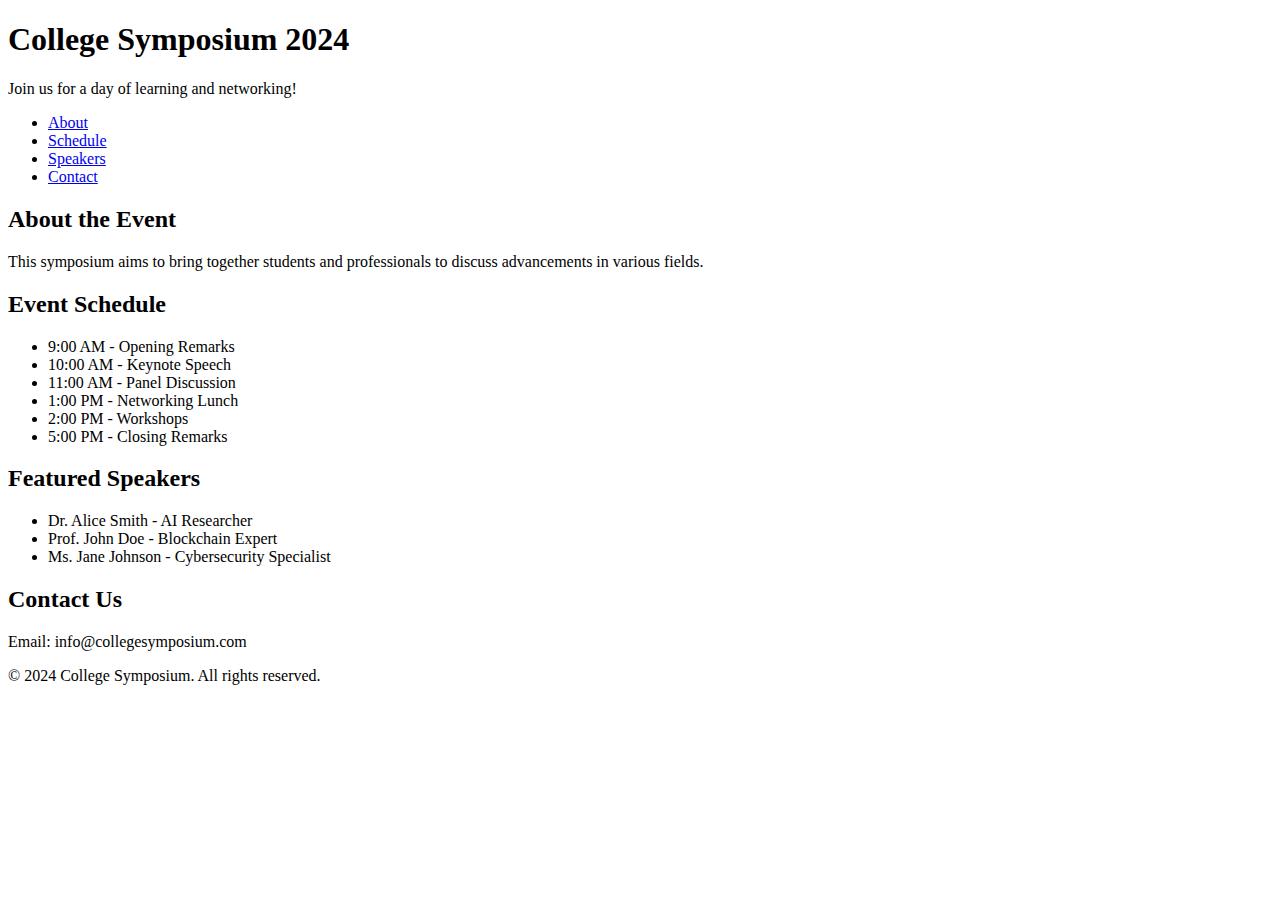
==== index.html @ 626d19ab "Create index.html" ====
<!DOCTYPE html>
<html lang="en">
<head>
    <meta charset="UTF-8">
    <meta name="viewport" content="width=device-width, initial-scale=1.0">
    <title>College Symposium 2024</title>
    <link rel="stylesheet" href="styles.css">
</head>
<body>
    <header>
        <h1>College Symposium 2024</h1>
        <p>Join us for a day of learning and networking!</p>
    </header>
    <nav>
        <ul>
            <li><a href="#about">About</a></li>
            <li><a href="#schedule">Schedule</a></li>
            <li><a href="#speakers">Speakers</a></li>
            <li><a href="#contact">Contact</a></li>
        </ul>
    </nav>
    <main>
        <section id="about">
            <h2>About the Event</h2>
            <p>This symposium aims to bring together students and professionals to discuss advancements in various fields.</p>
        </section>
        <section id="schedule">
            <h2>Event Schedule</h2>
            <ul>
                <li>9:00 AM - Opening Remarks</li>
                <li>10:00 AM - Keynote Speech</li>
                <li>11:00 AM - Panel Discussion</li>
                <li>1:00 PM - Networking Lunch</li>
                <li>2:00 PM - Workshops</li>
                <li>5:00 PM - Closing Remarks</li>
            </ul>
        </section>
        <section id="speakers">
            <h2>Featured Speakers</h2>
            <ul>
                <li>Dr. Alice Smith - AI Researcher</li>
                <li>Prof. John Doe - Blockchain Expert</li>
                <li>Ms. Jane Johnson - Cybersecurity Specialist</li>
            </ul>
        </section>
        <section id="contact">
            <h2>Contact Us</h2>
            <p>Email: info@collegesymposium.com</p>
        </section>
    </main>
    <footer>
        <p>&copy; 2024 College Symposium. All rights reserved.</p>
    </footer>
    <script src="script.js"></script>
</body>
</html>
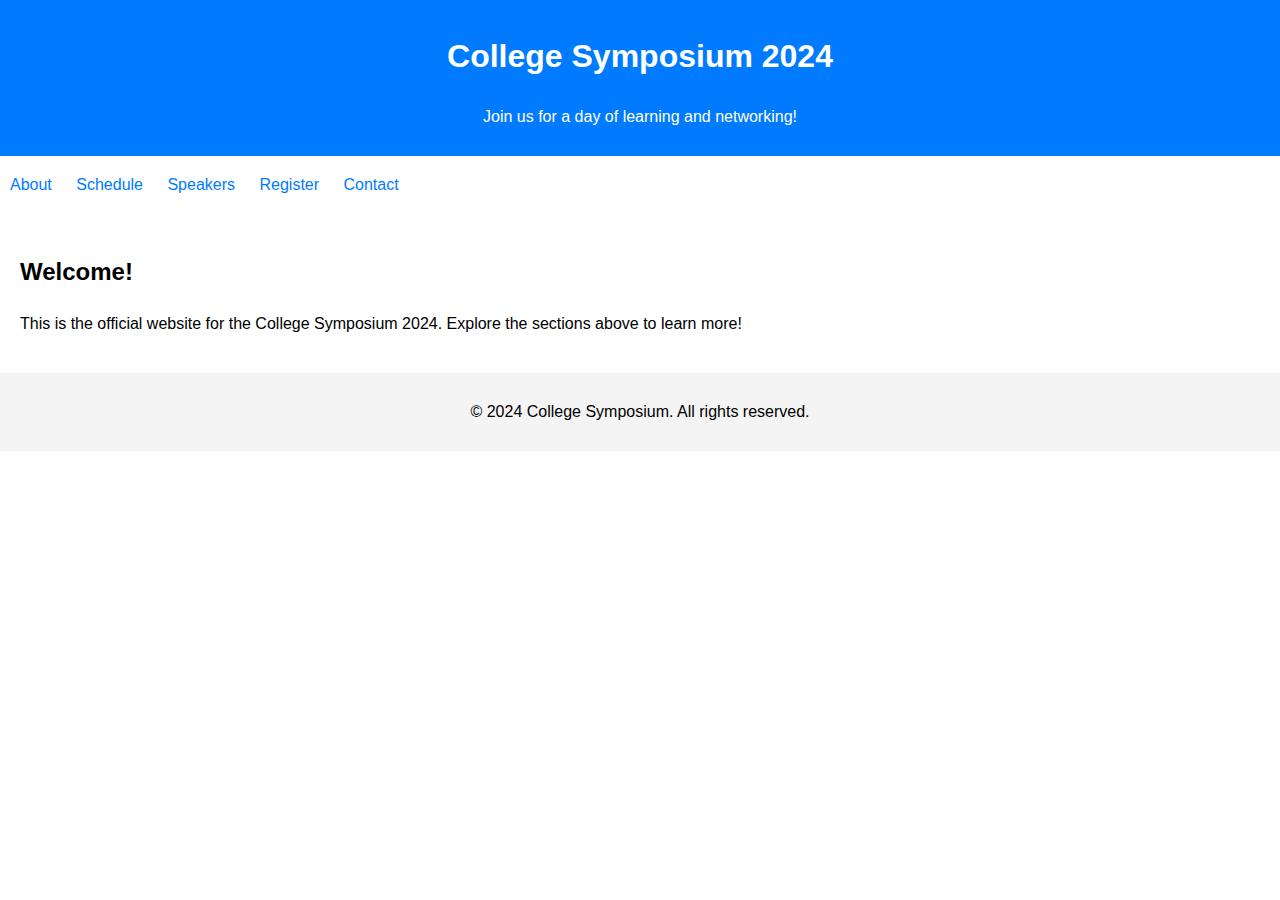
==== commit e608208a: "Update index.html" ====
--- a/index.html
+++ b/index.html
@@ -13,44 +13,19 @@
     </header>
     <nav>
         <ul>
-            <li><a href="#about">About</a></li>
-            <li><a href="#schedule">Schedule</a></li>
-            <li><a href="#speakers">Speakers</a></li>
-            <li><a href="#contact">Contact</a></li>
+            <li><a href="about.html">About</a></li>
+            <li><a href="schedule.html">Schedule</a></li>
+            <li><a href="speakers.html">Speakers</a></li>
+            <li><a href="register.html">Register</a></li>
+            <li><a href="contact.html">Contact</a></li>
         </ul>
     </nav>
     <main>
-        <section id="about">
-            <h2>About the Event</h2>
-            <p>This symposium aims to bring together students and professionals to discuss advancements in various fields.</p>
-        </section>
-        <section id="schedule">
-            <h2>Event Schedule</h2>
-            <ul>
-                <li>9:00 AM - Opening Remarks</li>
-                <li>10:00 AM - Keynote Speech</li>
-                <li>11:00 AM - Panel Discussion</li>
-                <li>1:00 PM - Networking Lunch</li>
-                <li>2:00 PM - Workshops</li>
-                <li>5:00 PM - Closing Remarks</li>
-            </ul>
-        </section>
-        <section id="speakers">
-            <h2>Featured Speakers</h2>
-            <ul>
-                <li>Dr. Alice Smith - AI Researcher</li>
-                <li>Prof. John Doe - Blockchain Expert</li>
-                <li>Ms. Jane Johnson - Cybersecurity Specialist</li>
-            </ul>
-        </section>
-        <section id="contact">
-            <h2>Contact Us</h2>
-            <p>Email: info@collegesymposium.com</p>
-        </section>
+        <h2>Welcome!</h2>
+        <p>This is the official website for the College Symposium 2024. Explore the sections above to learn more!</p>
     </main>
     <footer>
         <p>&copy; 2024 College Symposium. All rights reserved.</p>
     </footer>
-    <script src="script.js"></script>
 </body>
 </html>
--- a/styles.css
+++ b/styles.css
@@ -0,0 +1,42 @@
+body {
+    font-family: Arial, sans-serif;
+    line-height: 1.6;
+    margin: 0;
+    padding: 0;
+}
+
+header {
+    background: #007BFF;
+    color: white;
+    padding: 10px 0;
+    text-align: center;
+}
+
+nav ul {
+    list-style: none;
+    padding: 0;
+}
+
+nav ul li {
+    display: inline;
+    margin: 0 10px;
+}
+
+nav a {
+    color: #007BFF;
+    text-decoration: none;
+}
+
+main {
+    padding: 20px;
+}
+
+section {
+    margin-bottom: 20px;
+}
+
+footer {
+    text-align: center;
+    padding: 10px 0;
+    background: #f4f4f4;
+}
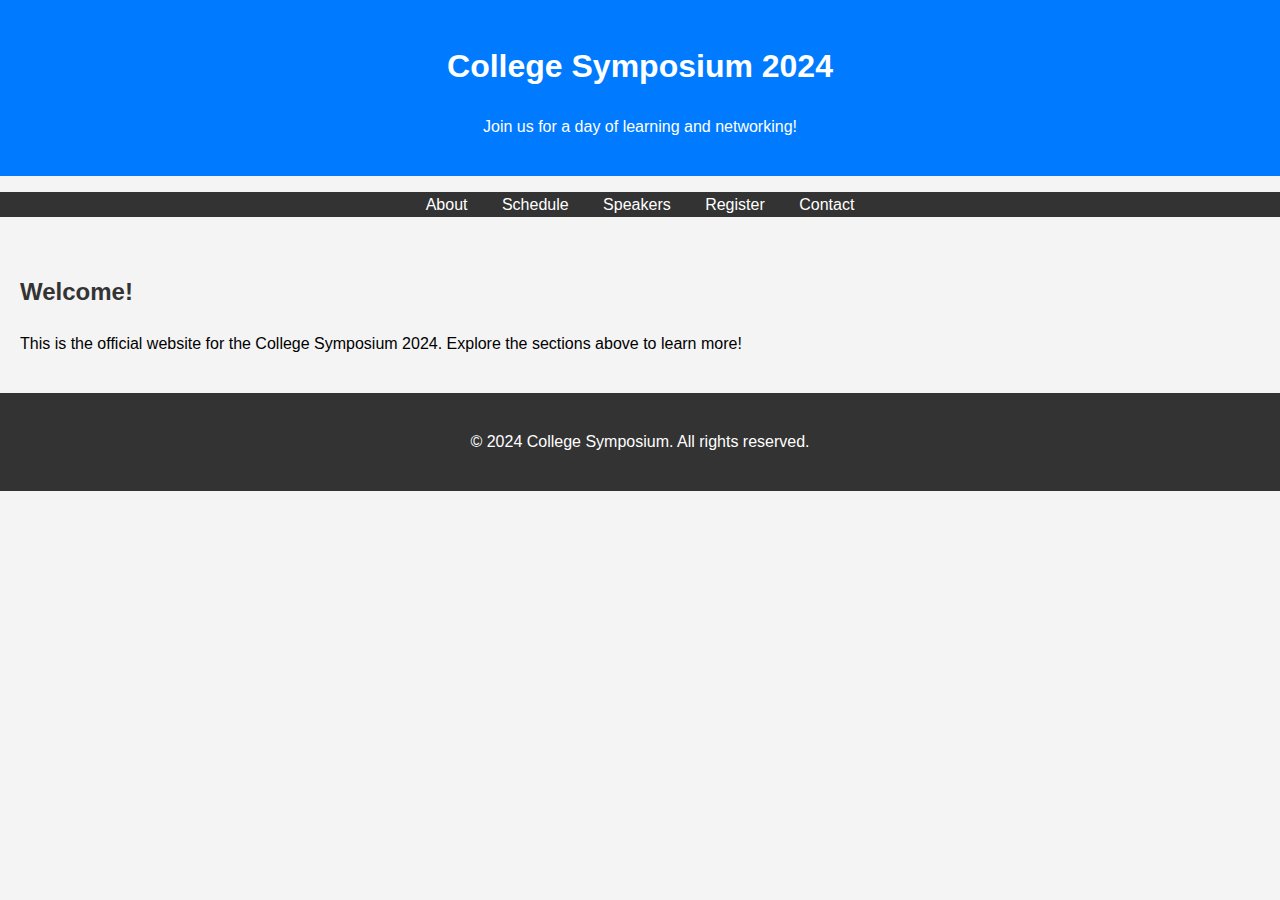
==== commit 1582167b: "Update index.html" ====
--- a/index.html
+++ b/index.html
@@ -15,7 +15,7 @@
         <ul>
             <li><a href="about.html">About</a></li>
             <li><a href="schedule.html">Schedule</a></li>
-            <li><a href="speakers.html">Speakers</a></li>
+            <li><a href="events.html">Speakers</a></li>
             <li><a href="register.html">Register</a></li>
             <li><a href="contact.html">Contact</a></li>
         </ul>
--- a/styles.css
+++ b/styles.css
@@ -3,27 +3,33 @@
     line-height: 1.6;
     margin: 0;
     padding: 0;
+    background-color: #f4f4f4;
 }
 
 header {
     background: #007BFF;
     color: white;
-    padding: 10px 0;
+    padding: 20px 0;
     text-align: center;
+}
+
+nav {
+    background: #333;
 }
 
 nav ul {
     list-style: none;
     padding: 0;
+    text-align: center;
 }
 
 nav ul li {
     display: inline;
-    margin: 0 10px;
+    margin: 0 15px;
 }
 
 nav a {
-    color: #007BFF;
+    color: white;
     text-decoration: none;
 }
 
@@ -32,11 +38,51 @@
 }
 
 section {
-    margin-bottom: 20px;
+    background: white;
+    margin: 20px 0;
+    padding: 20px;
+    border-radius: 8px;
+    box-shadow: 0 2px 5px rgba(0, 0, 0, 0.1);
+}
+
+h2 {
+    color: #333;
+}
+
+form {
+    display: flex;
+    flex-direction: column;
+    max-width: 400px;
+    margin: 20px auto;
+}
+
+label {
+    margin-bottom: 5px;
+}
+
+input {
+    margin-bottom: 10px;
+    padding: 10px;
+    border: 1px solid #ccc;
+    border-radius: 4px;
+}
+
+button {
+    padding: 10px;
+    background: #007BFF;
+    color: white;
+    border: none;
+    border-radius: 4px;
+    cursor: pointer;
+}
+
+button:hover {
+    background: #0056b3;
 }
 
 footer {
     text-align: center;
-    padding: 10px 0;
-    background: #f4f4f4;
+    padding: 20px 0;
+    background: #333;
+    color: white;
 }
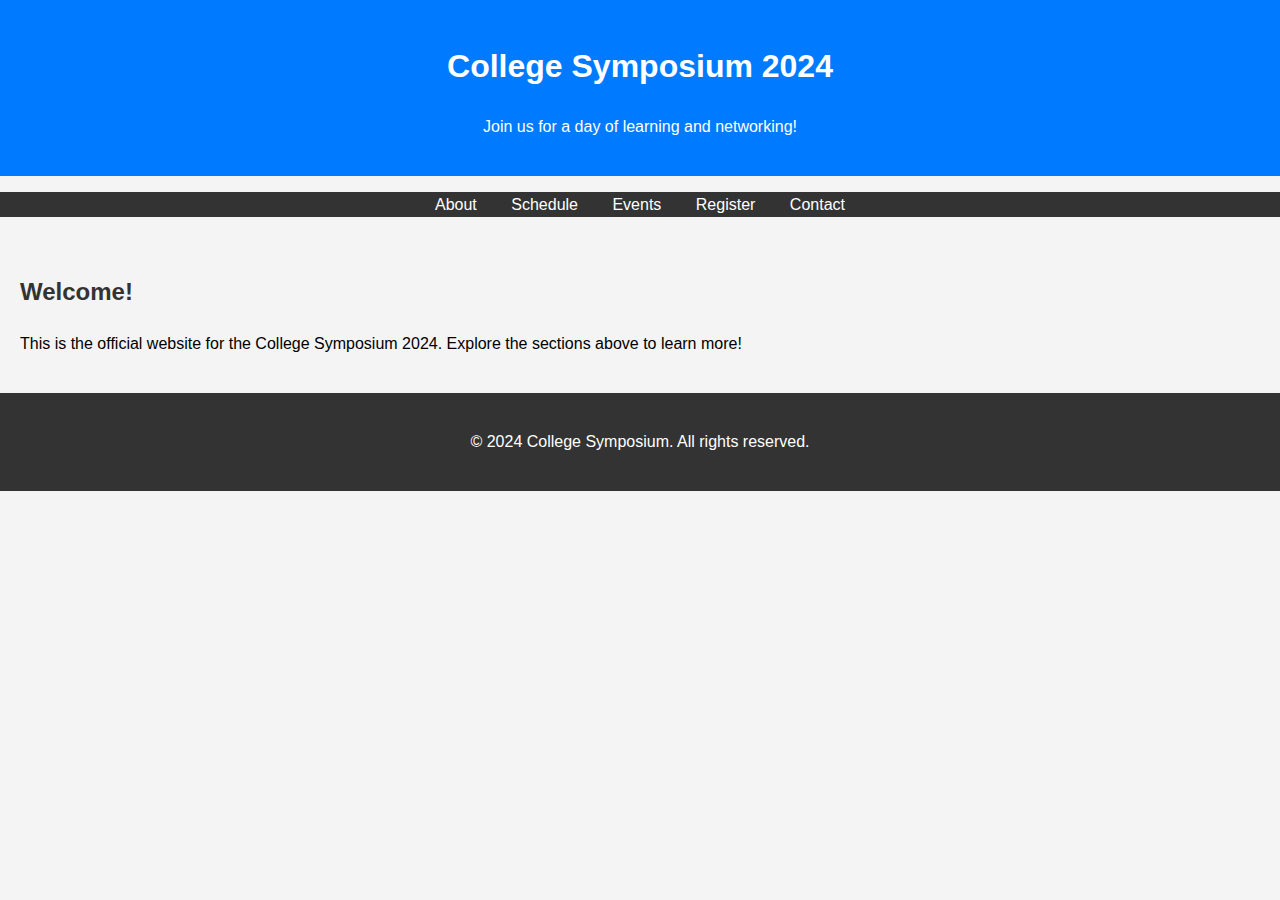
==== commit 0e8fd819: "Update index.html" ====
--- a/index.html
+++ b/index.html
@@ -15,7 +15,7 @@
         <ul>
             <li><a href="about.html">About</a></li>
             <li><a href="schedule.html">Schedule</a></li>
-            <li><a href="events.html">Speakers</a></li>
+            <li><a href="events.html">Events</a></li>
             <li><a href="register.html">Register</a></li>
             <li><a href="contact.html">Contact</a></li>
         </ul>
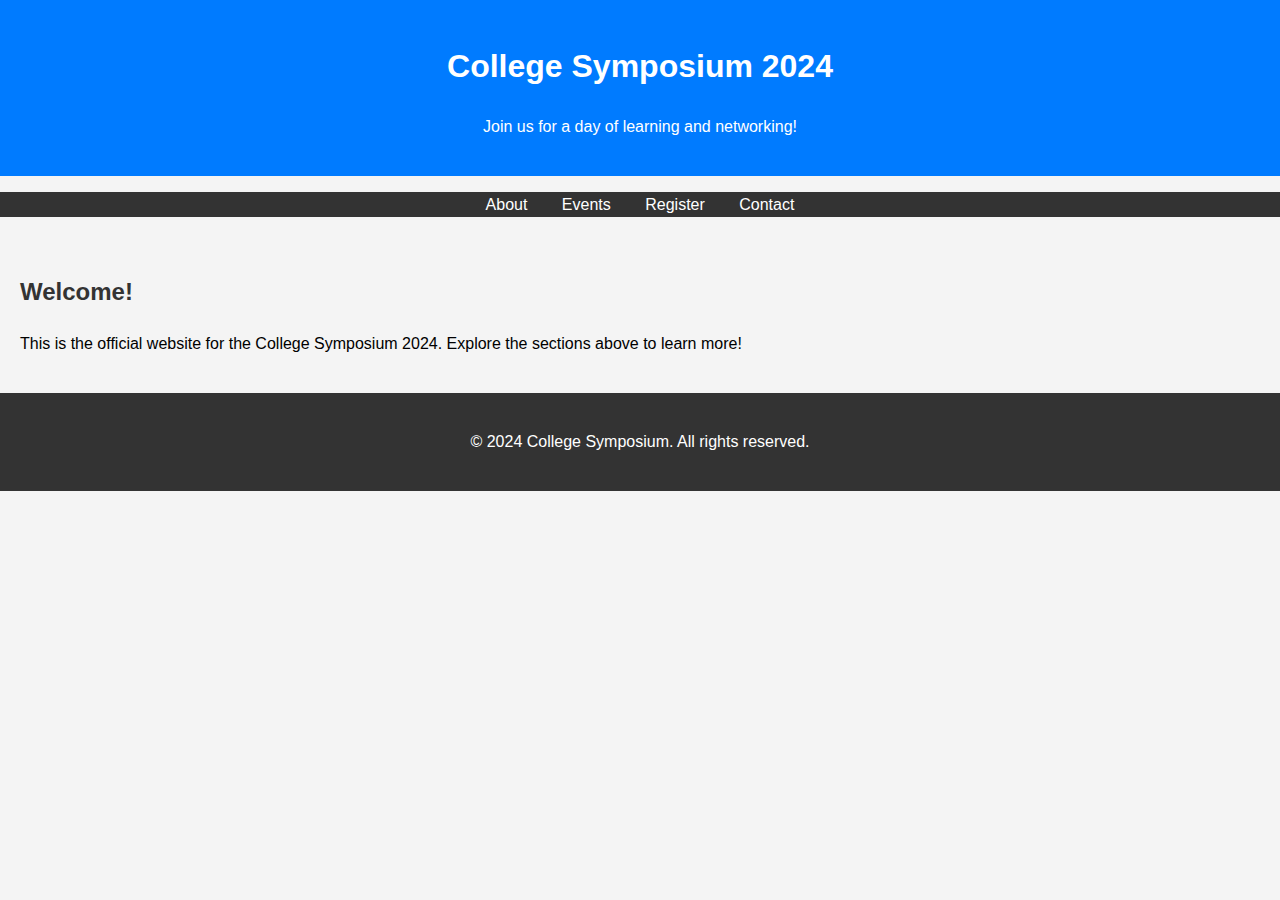
==== commit f018bead: "Update index.html" ====
--- a/index.html
+++ b/index.html
@@ -14,7 +14,6 @@
     <nav>
         <ul>
             <li><a href="about.html">About</a></li>
-            <li><a href="schedule.html">Schedule</a></li>
             <li><a href="events.html">Events</a></li>
             <li><a href="register.html">Register</a></li>
             <li><a href="contact.html">Contact</a></li>
